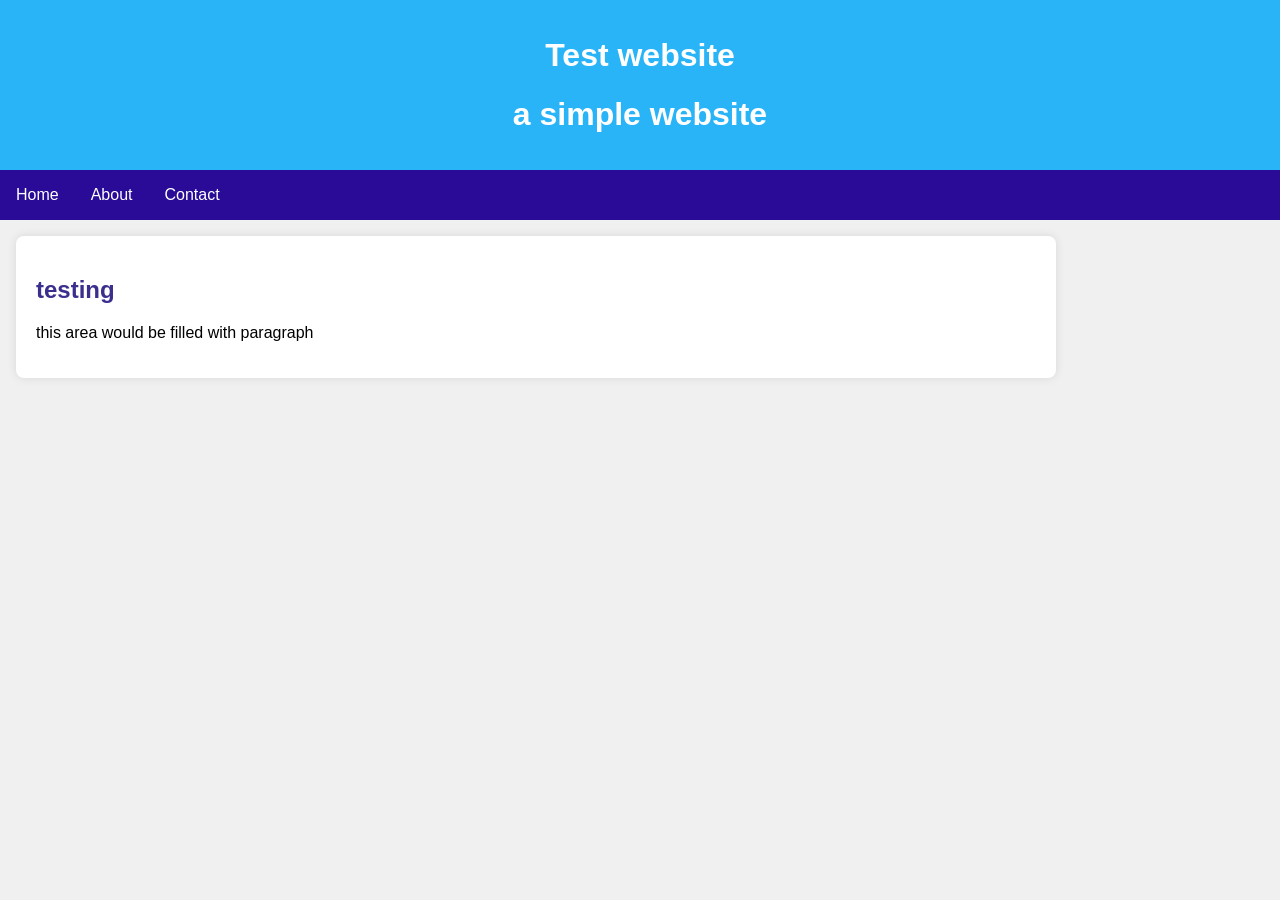
==== src/root/index.html @ b5ed1f05 "A little more organized" ====
<!DOCTYPE html>
<html lang="en">

<head>
	<meta charset="UTF-8">
	<meta name="viewport" content=
"width=device-width, initial-scale=1.0">
	<link rel="stylesheet" href="style.css">
	<title>SPA app</title>
</head>

<body>
	<div id="app">
		<header>
			<h1>
				Test website
			</h1>
			<h1>
				a simple website
			</h1>
		</header>
		<nav>
			<ul>
				<li>
					<a href="#" onclick=
					"changeContent('home')">
						Home
					</a>
				</li>
				<li>
					<a href="#" onclick=
					"changeContent('about')">
						About
					</a>
				</li>
				<li>
					<a href="#" onclick=
					"changeContent('contact')">
						Contact
					</a>
				</li>
			</ul>
		</nav>
		<main>
			<div id="content">


				<h2>testing</h2>
				<p>
				this area would be filled with paragraph
				</p>
				
			</div>
		</main>
	</div>
	<script src="script.js"></script>
</body>

</html>
---- src/root/style.css ----
body {
	font-family:
'Segoe UI', Tahoma, Geneva, Verdana, sans-serif;
	margin: 0;
	padding: 0;
	background-color: #f0f0f0;
}

#app {
	display: flex;
	flex-direction: column;
	min-height: 100vh;
}

header {
	background-color: #2ab4f8;
	color: white;
	text-align: center;
	padding: 1em;
}

nav {
	background-color: #290b97;
}

nav ul {
	list-style-type: none;
	margin: 0;
	padding: 0;
	display: flex;
	justify-content: left;
}

nav li {
	margin: 0;
}

nav a {
	text-decoration: none;
	color: #fff;
	padding: 1em;
	display: block;
	transition: background-color 0.3s ease;
}

nav a:hover {
	background-color: #171ed0;
}

main {
	flex: 1;
	padding: 1em;
}

#content {
	max-width: 1000px;
	margin: 0 auto;
	margin-left: 0;
	background-color: #fff;
	padding: 20px;
	border-radius: 8px;
	box-shadow: 0 0 10px rgba(0, 0, 0, 0.1);
	text-align: left;
}

#content h2 {
	color: #3b2f8d;
}

#content img {
	width: 400px;
	height: auto;
	margin: 0 auto;
	display: block;
	border-radius: 10px;
	box-shadow: 
2px 2px 5px rgba(0, 0, 0, 0.2);
	border: 3px solid #2f328d;
}

form {
	max-width: 400px;
	margin: 20px auto;
	padding: 20px;
	background-color: #f0f0f0;
	border-radius: 8px;
	box-shadow: 
0 0 10px rgba(0, 0, 0, 0.1);
}

form label {
	display: block;
	margin-bottom: 8px;
}

form input,
form textarea {
	width: 100%;
	padding: 8px;
	margin-bottom: 16px;
	box-sizing: border-box;
	border: 1px solid #ccc;
	border-radius: 4px;
}

form button {
	background-color: #4f4caf;
	color: #fff;
	padding: 10px;
	border: none;
	border-radius: 4px;
	cursor: pointer;
	transition: 
background-color 0.3s ease;
}

form button:hover {
	background-color: #5c45a0;
}
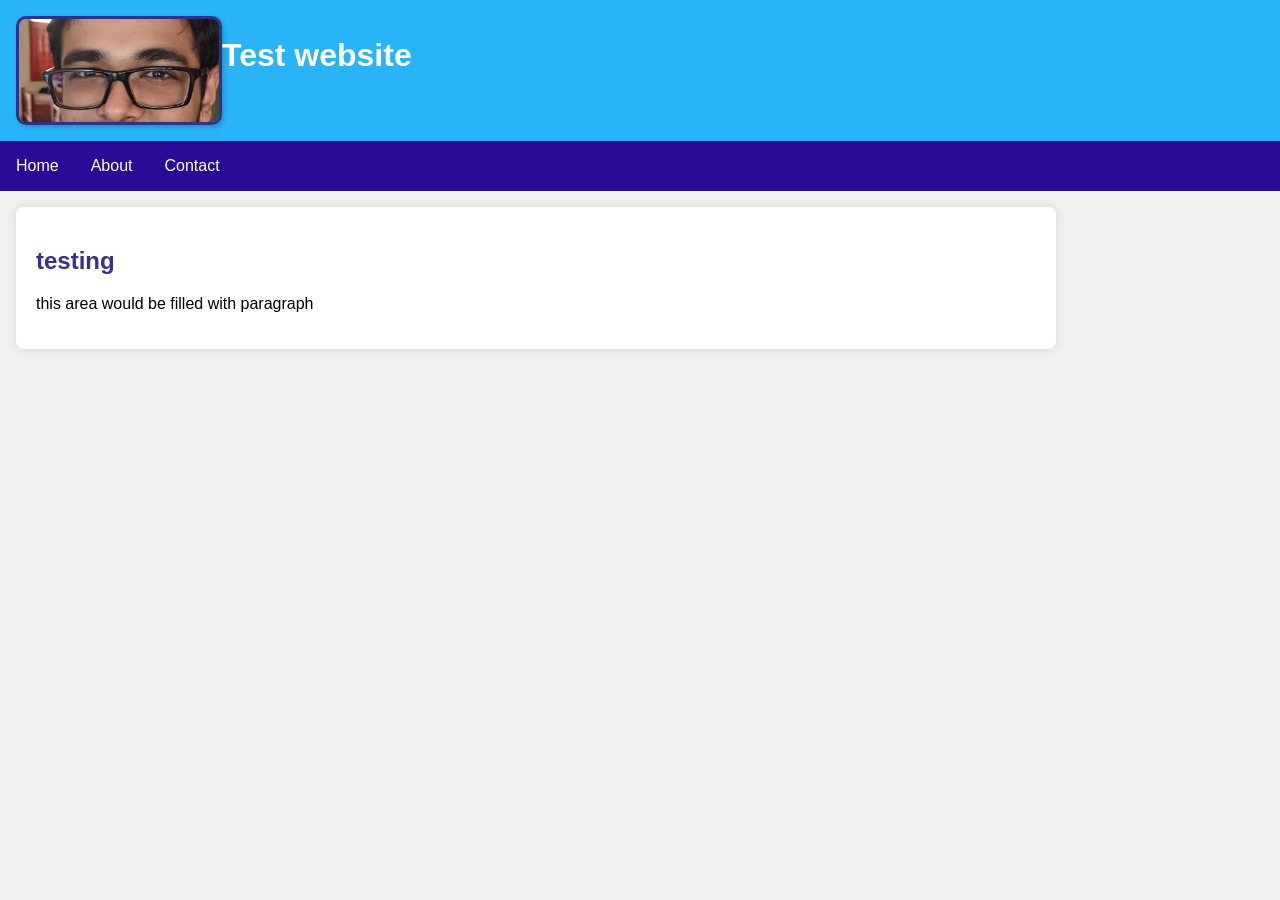
==== commit f462154f: "Removed unnecessary Code" ====
--- a/src/root/index.html
+++ b/src/root/index.html
@@ -6,20 +6,19 @@
 	<meta name="viewport" content=
 "width=device-width, initial-scale=1.0">
 	<link rel="stylesheet" href="style.css">
-	<title>SPA app</title>
+	<title>Test app</title>
 </head>
 
 <body>
 	<div id="app">
 		<header>
+				<img src="icon.jpeg" alt="">
 			<h1>
 				Test website
-			</h1>
-			<h1>
-				a simple website
-			</h1>
+			</h0>
 		</header>
 		<nav>
+
 			<ul>
 				<li>
 					<a href="#" onclick=
--- a/src/root/style.css
+++ b/src/root/style.css
@@ -1,4 +1,3 @@
-
 body {
 	font-family:
 'Segoe UI', Tahoma, Geneva, Verdana, sans-serif;
@@ -16,8 +15,10 @@
 header {
 	background-color: #2ab4f8;
 	color: white;
-	text-align: center;
+	text-align:left;
 	padding: 1em;
+	display: flex;
+	
 }
 
 nav {
@@ -68,10 +69,11 @@
 	color: #3b2f8d;
 }
 
-#content img {
-	width: 400px;
+#app img {
+
+	width: 200px;
 	height: auto;
-	margin: 0 auto;
+	margin: 0;
 	display: block;
 	border-radius: 10px;
 	box-shadow: 
@@ -118,3 +120,4 @@
 form button:hover {
 	background-color: #5c45a0;
 }
+
